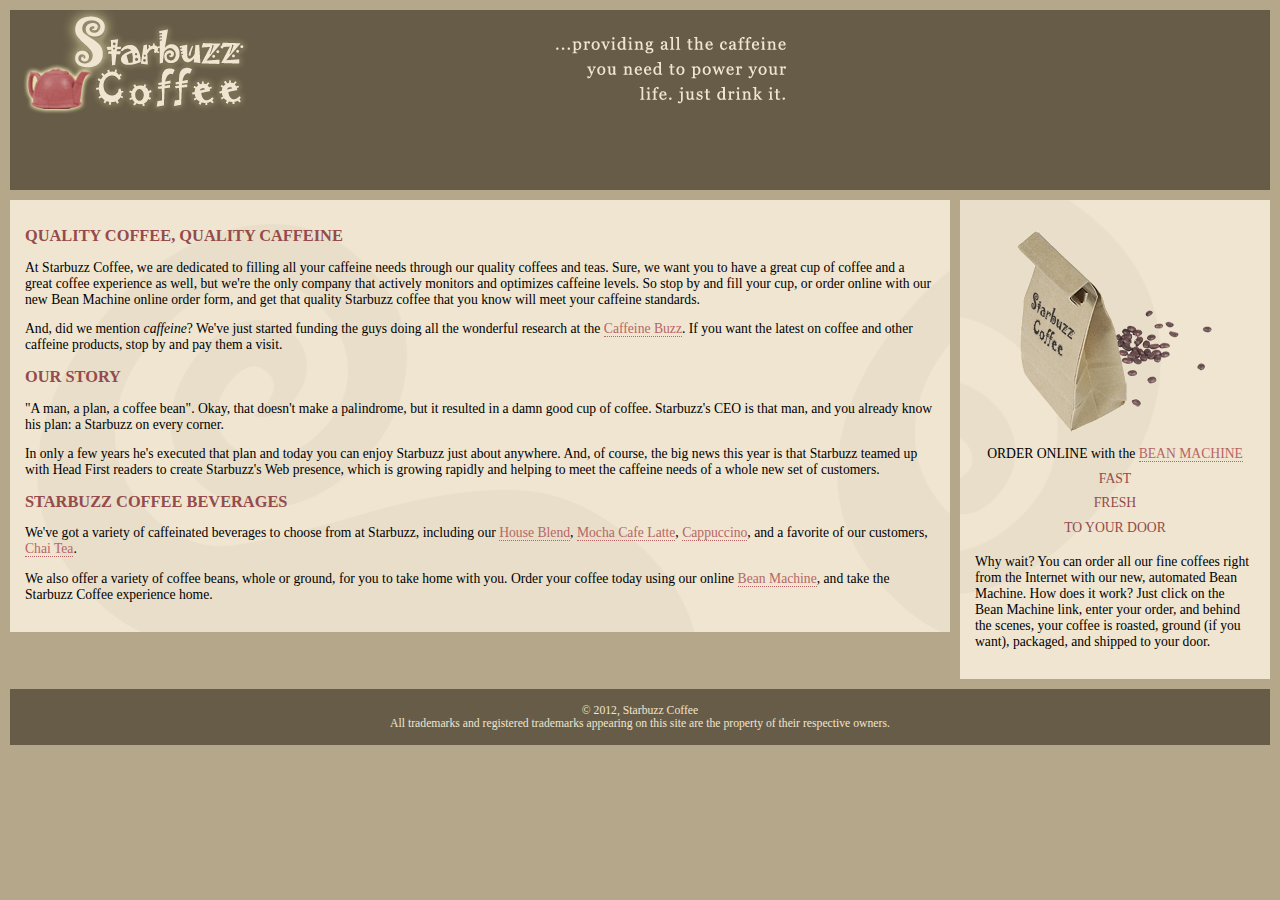
==== index.html @ ca136cb0 "initial starbuzz commit" ====
<!DOCTYPE html>
<html lang="en">
<head>
    <meta charset="UTF-8">
    <title>Starbuzz Coffee</title>
    <link rel="stylesheet" type="text/css" href="starbuzz.css">
</head>


<body>
    <div id="header">
        <img src="images/header.gif" alt="Starbuzz Coffee header image">
    </div>

    <div id="sizebar">
        <p class="beanheading">
            <img src="images/bag.gif" alt="Bean Machine bag">
            <br>
            ORDER ONLINE
            with the
            <a href="form.html">BEAN MACHINE</a>
            <br>
            <span class="slogan">
                FAST <br>
                FRESH <br>
                TO YOUR DOOR <br>
            </span>
        </p>

        <p>
            Why wait?  You can order all our fine coffees right from the Internet with our new,
            automated Bean Machine.  How does it work?  Just click on the Bean Machine link,
            enter your order, and behind the scenes, your coffee is roasted, ground
            (if you want), packaged, and shipped to your door.
        </p>
    </div>

    <div id="main">
        <h1>QUALITY COFFEE, QUALITY CAFFEINE</h1>
        <p>
            At Starbuzz Coffee, we are dedicated to filling all your  caffeine needs through our
            quality coffees and teas. Sure, we want you to have a great cup of coffee and a great
            coffee experience as well, but we're the only company that actively monitors and
            optimizes caffeine levels. So stop by and fill your cup, or order online with our new Bean
            Machine online order form, and get that quality Starbuzz coffee that you know will meet
            your caffeine standards.
        </p>

        <p>
            And, did we mention <em>caffeine</em>? We've just started funding the guys doing all
            the wonderful research at the <a href="http://buzz.wickedlysmart.com"
                                             title="Read all about caffeine on the Buzz">Caffeine Buzz</a>.
            If you want the latest on coffee and other caffeine products,
            stop by and pay them a visit.
        </p>

        <h1>OUR STORY</h1>
        <p>
            "A man, a plan, a coffee bean". Okay, that doesn't make a palindrome, but it resulted
            in a damn good cup of coffee.  Starbuzz's CEO is that man, and you already know his
            plan: a Starbuzz on every corner.
        </p>

        <p>In only a few years he's executed that plan and today
            you can enjoy Starbuzz just about anywhere.  And, of course, the big news this year
            is that Starbuzz teamed up with Head First readers to create Starbuzz's Web presence,
            which is growing rapidly and helping to meet the caffeine needs of a whole new set of
            customers.
        </p>

        <h1>STARBUZZ COFFEE BEVERAGES</h1>
        <p>
            We've got a variety of caffeinated beverages to choose
            from at Starbuzz, including our
            <a href="beverages.html#house" title="House Blend">House Blend</a>,
            <a href="beverages.html#mocha" title="Mocha Cafe Latte">Mocha Cafe Latte</a>,
            <a href="beverages.html#cappuccino" title="Cappuccino">Cappuccino</a>,
            and a favorite of our customers,
            <a href="beverages.html#chai" title="Chai Tea">Chai Tea</a>.
        </p>

        <p>
            We also offer a variety of coffee beans, whole or ground, for you to
            take home with you.  Order your coffee today using our online
            <a href="form.html">Bean Machine</a>, and take
            the Starbuzz Coffee experience home.
        </p>
    </div>


    <div id="footer">
        &copy; 2012, Starbuzz Coffee
        <br>
        All trademarks and registered trademarks appearing on
        this site are the property of their respective owners.
    </div>

</body>
</html>
---- starbuzz.css ----
body {
    background-color: #b5a789;
    font-family: Georgia, "Times New Roman", Times, serif;
    font-size: small;
    margin: 0px;
}


#header {
    background-color: #675c47;
    margin: 10px;
    height: 180px;
}

#main {
    background: #efe5d0 url(images/background.gif) top left;
    /*background-repeat: no-repeat;*/
    font-size: 105%;
    padding: 15px;
    margin: 0px 330px 10px 10px;
}

#sizebar {
    background: #efe5d0 url(images/background.gif) bottom right;
    /*background-repeat: no-repeat;*/
    font-size: 105%;
    padding: 15px;
    margin: 0px 10px 10px 10px;

    width: 280px;

    float: right;
}

#footer {
    background-color: #675c47;
    color: #efe5d0;
    text-align: center;
    padding: 15px;
    margin: 10px;
    font-size: 90%;

    clear: right;
}

h1 {
    font-size: 120%;
    color: #954b4b;
}

.slogan { color: #954b4b; }

.beanheading {
    text-align: center;
    line-height: 1.8em;
}

a:link {
    color: #b76666;
    text-decoration: none;
    border-bottom: thin dotted #b76666;
}

a:visited {
    color: #675c47;
    text-decoration: none;
    border-bottom: thin dotted #675c47;
}
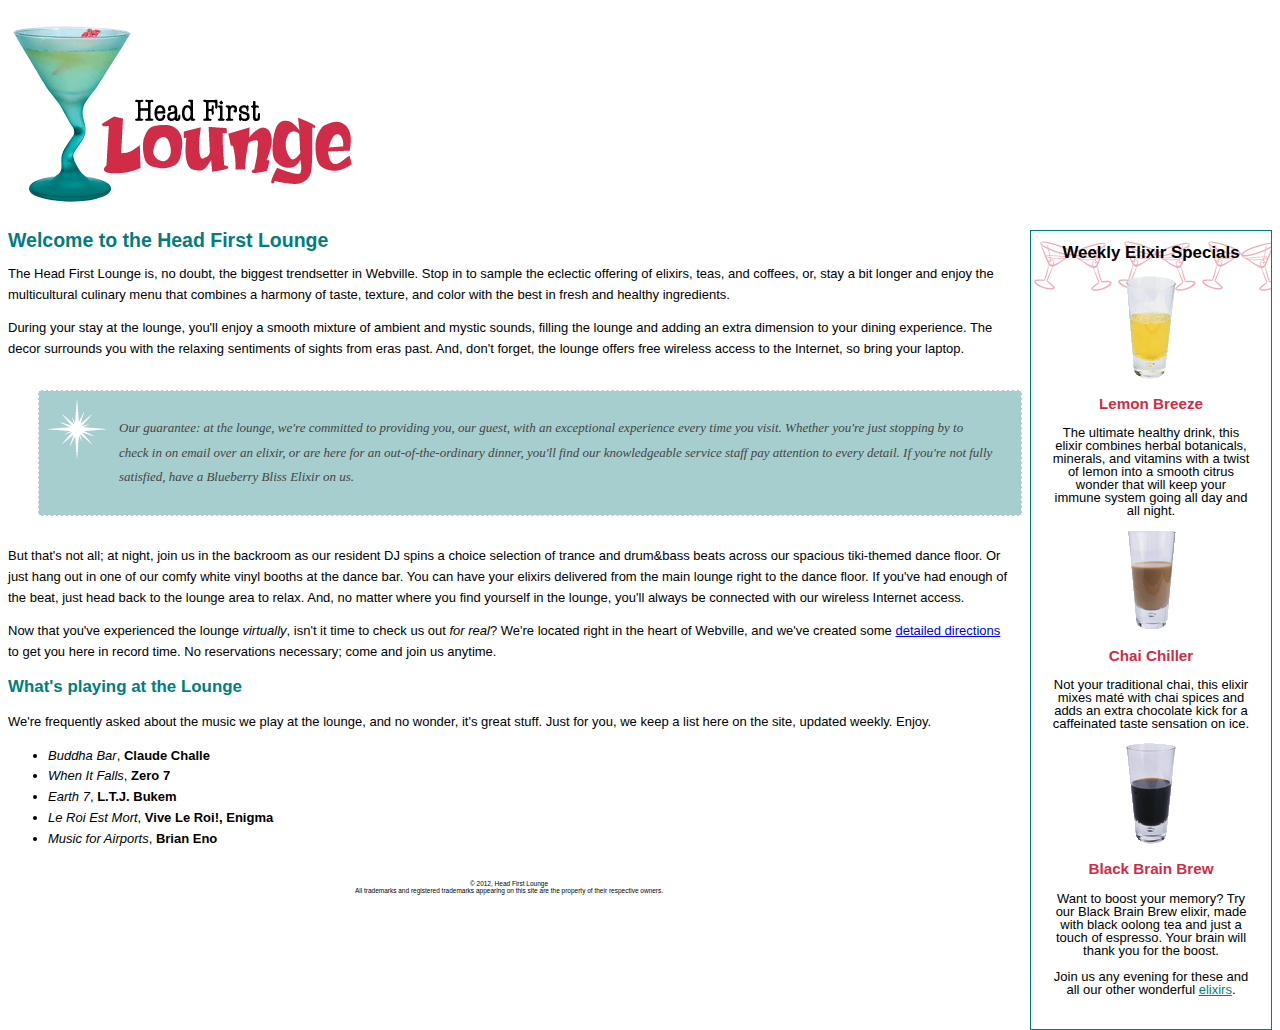
==== commit 3d803cee: "rename lounge.html to index.html for lounge(ch10)" ====
--- a/index.html
+++ b/index.html
@@ -1,99 +1,166 @@
 <!DOCTYPE html>
-<html lang="en">
+<html>
 <head>
-    <meta charset="UTF-8">
-    <title>Starbuzz Coffee</title>
-    <link rel="stylesheet" type="text/css" href="starbuzz.css">
+    <meta charset="utf-8">
+    <title>Head First Lounge</title>
+
+    <link type="text/css" rel="stylesheet" href="lounge.css"
+          media="screen and (min-width: 481px)">
+
+    <link type="text/css" rel="stylesheet" href="lounge-mobile.css"
+          media="screen and (max-width: 480px)">
+
+    <link type="text/css" rel="stylesheet" href="lounge-print.css" media="print">
 </head>
 
+<body>
+    <p>
+        <img src="images/logo.gif" alt="Head First Lounge">
+    </p>
 
-<body>
-    <div id="header">
-        <img src="images/header.gif" alt="Starbuzz Coffee header image">
-    </div>
+    <div id="elixirs">
 
-    <div id="sizebar">
-        <p class="beanheading">
-            <img src="images/bag.gif" alt="Bean Machine bag">
-            <br>
-            ORDER ONLINE
-            with the
-            <a href="form.html">BEAN MACHINE</a>
-            <br>
-            <span class="slogan">
-                FAST <br>
-                FRESH <br>
-                TO YOUR DOOR <br>
-            </span>
+        <h2>Weekly Elixir Specials</h2>
+
+        <p>
+            <img src="images/yellow.gif" alt="Lemon Breeze Elixir">
+        </p>
+
+        <h3>Lemon Breeze</h3>
+
+        <p>
+            The ultimate healthy drink, this elixir combines
+            herbal botanicals, minerals, and vitamins with
+            a twist of lemon into a smooth citrus wonder
+            that will keep your immune system going all
+            day and all night.
         </p>
 
         <p>
-            Why wait?  You can order all our fine coffees right from the Internet with our new,
-            automated Bean Machine.  How does it work?  Just click on the Bean Machine link,
-            enter your order, and behind the scenes, your coffee is roasted, ground
-            (if you want), packaged, and shipped to your door.
+            <img src="images/chai.gif" alt="Chai Chiller Elixir">
         </p>
-    </div>
 
-    <div id="main">
-        <h1>QUALITY COFFEE, QUALITY CAFFEINE</h1>
+        <h3>Chai Chiller</h3>
+
         <p>
-            At Starbuzz Coffee, we are dedicated to filling all your  caffeine needs through our
-            quality coffees and teas. Sure, we want you to have a great cup of coffee and a great
-            coffee experience as well, but we're the only company that actively monitors and
-            optimizes caffeine levels. So stop by and fill your cup, or order online with our new Bean
-            Machine online order form, and get that quality Starbuzz coffee that you know will meet
-            your caffeine standards.
+            Not your traditional chai, this elixir mixes mat&eacute;
+            with chai spices and adds an extra chocolate kick for
+            a caffeinated taste sensation on ice.
         </p>
 
         <p>
-            And, did we mention <em>caffeine</em>? We've just started funding the guys doing all
-            the wonderful research at the <a href="http://buzz.wickedlysmart.com"
-                                             title="Read all about caffeine on the Buzz">Caffeine Buzz</a>.
-            If you want the latest on coffee and other caffeine products,
-            stop by and pay them a visit.
+            <img src="images/black.gif" alt="Black Brain Brew Elixir">
         </p>
 
-        <h1>OUR STORY</h1>
+        <h3>Black Brain Brew</h3>
+
         <p>
-            "A man, a plan, a coffee bean". Okay, that doesn't make a palindrome, but it resulted
-            in a damn good cup of coffee.  Starbuzz's CEO is that man, and you already know his
-            plan: a Starbuzz on every corner.
-        </p>
-
-        <p>In only a few years he's executed that plan and today
-            you can enjoy Starbuzz just about anywhere.  And, of course, the big news this year
-            is that Starbuzz teamed up with Head First readers to create Starbuzz's Web presence,
-            which is growing rapidly and helping to meet the caffeine needs of a whole new set of
-            customers.
-        </p>
-
-        <h1>STARBUZZ COFFEE BEVERAGES</h1>
-        <p>
-            We've got a variety of caffeinated beverages to choose
-            from at Starbuzz, including our
-            <a href="beverages.html#house" title="House Blend">House Blend</a>,
-            <a href="beverages.html#mocha" title="Mocha Cafe Latte">Mocha Cafe Latte</a>,
-            <a href="beverages.html#cappuccino" title="Cappuccino">Cappuccino</a>,
-            and a favorite of our customers,
-            <a href="beverages.html#chai" title="Chai Tea">Chai Tea</a>.
+            Want to boost your memory?  Try our Black Brain Brew
+            elixir, made with black oolong tea and just a touch
+            of espresso.  Your brain will thank you for the boost.
         </p>
 
         <p>
-            We also offer a variety of coffee beans, whole or ground, for you to
-            take home with you.  Order your coffee today using our online
-            <a href="form.html">Bean Machine</a>, and take
-            the Starbuzz Coffee experience home.
+            Join us any evening for these and all our
+            other wonderful
+            <a href="beverages/elixir.html"
+               title="Head First Lounge Elixirs">elixirs</a>.
         </p>
+
     </div>
 
 
+    <h1>Welcome to the Head First Lounge</h1>
+
+    <p>
+        The Head First Lounge is, no doubt, the biggest trendsetter in Webville.
+        Stop in to sample the eclectic offering of elixirs, teas, and coffees,
+        or, stay a bit longer and enjoy the multicultural culinary menu that
+        combines a harmony of taste, texture, and color with the best in fresh
+        and healthy ingredients.
+    </p>
+
+    <p>
+        During your stay at the lounge, you'll enjoy a smooth mixture of
+        ambient and mystic sounds, filling the lounge and adding an extra dimension
+        to your dining experience. The decor surrounds you with the relaxing sentiments
+        of sights from eras past. And, don't forget, the lounge offers free wireless
+        access to the Internet, so bring your laptop.
+    </p>
+
+    <p id="guarantee">
+        Our guarantee: at the lounge, we're committed to providing you,
+        our guest, with an exceptional experience every time you visit.
+        Whether you're just stopping by to check in on email over an
+        elixir, or are here for an out-of-the-ordinary dinner, you'll
+        find our knowledgeable service staff pay attention to every detail.
+        If you're not fully satisfied, have a Blueberry Bliss Elixir on us.
+    </p>
+
+    <p>
+        But that's not all; at night, join us in the backroom as our resident
+        DJ spins a choice selection of trance and drum&amp;bass beats across
+        our spacious tiki-themed dance floor. Or just hang out in one of our
+        comfy white vinyl booths at the dance bar. You can have your elixirs
+        delivered from the main lounge right to the dance floor. If you've
+        had enough of the beat, just head back to the lounge area to relax.
+        And, no matter where you find yourself in the lounge, you'll always be
+        connected with our wireless Internet access.
+    </p>
+
+    <p>
+        Now that you've experienced the lounge <em>virtually</em>, isn't
+        it time to check us out <em>for real</em>? We're located right
+        in the heart of Webville, and we've created some
+        <a href="about/directions.html"
+           title="Detailed Directions to the Lounge">detailed directions</a>
+        to get you here in record time. No reservations necessary;
+        come and join us anytime.
+    </p>
+
+
+    <h2>What's playing at the Lounge</h2>
+
+    <p>
+        We're frequently asked about the music we play at the lounge, and no wonder,
+        it's great stuff. Just for you, we keep a list here on the site, updated weekly.
+        Enjoy.
+    </p>
+
+    <ul>
+        <li>
+            <span class="cd">Buddha Bar</span>,
+            <span class="artist">Claude Challe</span>
+        </li>
+
+        <li>
+            <span class="cd">When It Falls</span>,
+            <span class="artist">Zero 7</span>
+        </li>
+
+        <li>
+            <span class="cd">Earth 7</span>,
+            <span class="artist">L.T.J. Bukem</span>
+        </li>
+
+        <li>
+            <span class="cd">Le Roi Est Mort</span>,
+            <span class="artist">Vive Le Roi!, Enigma</span>
+        </li>
+
+        <li>
+            <span class="cd">Music for Airports</span>,
+            <span class="artist">Brian Eno</span>
+        </li>
+    </ul>
+
+
     <div id="footer">
-        &copy; 2012, Starbuzz Coffee
-        <br>
-        All trademarks and registered trademarks appearing on
-        this site are the property of their respective owners.
+        <p>
+            &copy; 2012, Head First Lounge<br>
+            All trademarks and registered trademarks appearing on this site are
+            the property of their respective owners.
+        </p>
     </div>
-
-</body>
+    </body>
 </html>--- a/lounge.css
+++ b/lounge.css
@@ -0,0 +1,106 @@
+body {
+    font-size: small;
+    font-family: Verdana, Helvetica, Arial, sans-serif;
+    line-height: 160%;
+}
+
+h1, h2 {
+    color: #007e7e;
+}
+
+h1 {
+    font-size: 150%;
+}
+
+h2 {
+    font-size: 130%;
+}
+
+#guarantee {
+    border-color: white;
+    border-width: 1px;
+    border-style: dashed;
+
+    background-color: #a7cece;
+
+    padding: 25px;
+    padding-left: 80px;
+
+    margin: 30px;
+    margin-right: 250px;
+
+    line-height: 1.9em;
+    font-style: italic;
+    color: #444444;
+    font-family: Georgia, "Times New Roman", Times, serif;
+
+    background-image: url(images/background.gif);
+    background-repeat: no-repeat;
+    background-position: top left;
+}
+
+#elixirs {
+    border-width: thin;
+    border-style: solid;
+    border-color: #007e7e;
+
+    width: 200px;
+
+    padding-right: 20px;
+    padding-bottom: 20px;
+    padding-left: 20px;
+
+    margin-left: 20px;
+
+    text-align: center;
+
+    background-image: url(images/cocktail.gif);
+    background-repeat: repeat-x;
+
+    line-height: 1;
+
+    float: right;
+}
+
+/* descendant selector within a specific div */
+#elixirs h2 {
+    color: black;
+}
+
+#elixirs h3 {
+    color: #d12c47;
+}
+
+/* class */
+.cd {
+    font-style: italic;
+}
+
+.artist {
+    font-weight: bold;
+}
+
+/* #exlixir - selector (id) */
+/* a:link - pseudo-class */
+#elixirs a:link {
+    color: #007e7e;
+}
+
+#elixirs a:visited {
+    color: #333333;
+}
+
+#elixirs a:hover {
+    background-color: #f88396;
+    color: #0d5353;
+}
+
+
+#footer {
+    font-size: 50%;
+    text-align: center;
+    line-height: normal;
+    margin-top: 30px;
+}
+
+
--- a/lounge-mobile.css
+++ b/lounge-mobile.css
@@ -0,0 +1,37 @@
+body {
+    font-size:           small;
+    font-family:         Verdana, Helvetica, Arial, sans-serif;
+    line-height:         1.6em;
+}
+
+h1, h2 {
+    color:               #007e7e;
+}
+
+h1 {
+    font-size:           150%;
+}
+
+h2 {
+    font-size:           130%;
+}
+
+#guarantee {
+    line-height:         1.9em;
+    font-style:          italic;
+    font-family:         Georgia, "Times New Roman", Times, serif;
+    color:               #444444;
+    border-color:        white;
+    border-width:        1px;
+    border-style:        dashed;
+    background-color:    #a7cece;
+    padding:             25px;
+    margin:              30px;
+    /*
+      padding-left:        80px;
+      margin-right:        250px;
+      background-image:    url(images/background.gif);
+      background-repeat:   no-repeat;
+      background-position: top left;
+    */
+}--- a/lounge-print.css
+++ b/lounge-print.css
@@ -0,0 +1,81 @@
+body {
+    font-size: 12pt;
+    font-family: Times, "Times New Roman", serif;
+    line-height: 1.4em;
+    margin: 10px 40px 10px 40px;
+    width: 700px;
+}
+
+h1, h2 {
+    color: black;
+}
+
+h1 {
+    font-size: 150%;
+}
+
+h2 {
+    font-size: 130%;
+}
+
+#guarantee {
+    padding: 25px 25px 25px 25px;
+    border: thin solid black;
+    margin-right: 240px;
+    margin-left: 30px;
+    line-height: 1.5em;
+    font-style: italic;
+    font-family: Georgia, "Times New Roman", Times, serif;
+    color: #222222;
+}
+
+#elixirs {
+    font-family: Verdana, Helvetica, Arial, sans-serif;
+    width: 200px;
+    background-color: #ffffff;
+    background: url("images/elixirbackground.gif") repeat-x top center;
+    padding: 0px 20px 20px 20px;
+    margin-left: 25px;
+    color: #000000;
+    border: thin double #007e7e;
+    text-align: center;
+    font-size: 80%;
+}
+
+#elixirs a:link { color: #007e7e;}
+#elixirs a:visited { color: #333333;}
+#elixirs a:hover { background: #f88396; color: #0d5353;}
+
+#elixirs h2 {
+    color: #000000;
+}
+
+#elixirs h3 {
+    color: #d12c47;
+}
+
+#elixirs img {
+    padding-top: 20px;
+}
+
+#elixirs p {
+    line-height: 1em;
+}
+
+#footer {
+    font-size: 50%;
+    text-align: center;
+    line-height: normal;
+    margin-top: 30px;
+}
+
+.artist {
+    font-weight: bold;
+}
+
+.cd {
+    font-style: italic;
+}
+
+body p a:link { color: #007e7e; }
+body p a:visited { color: #333333; }